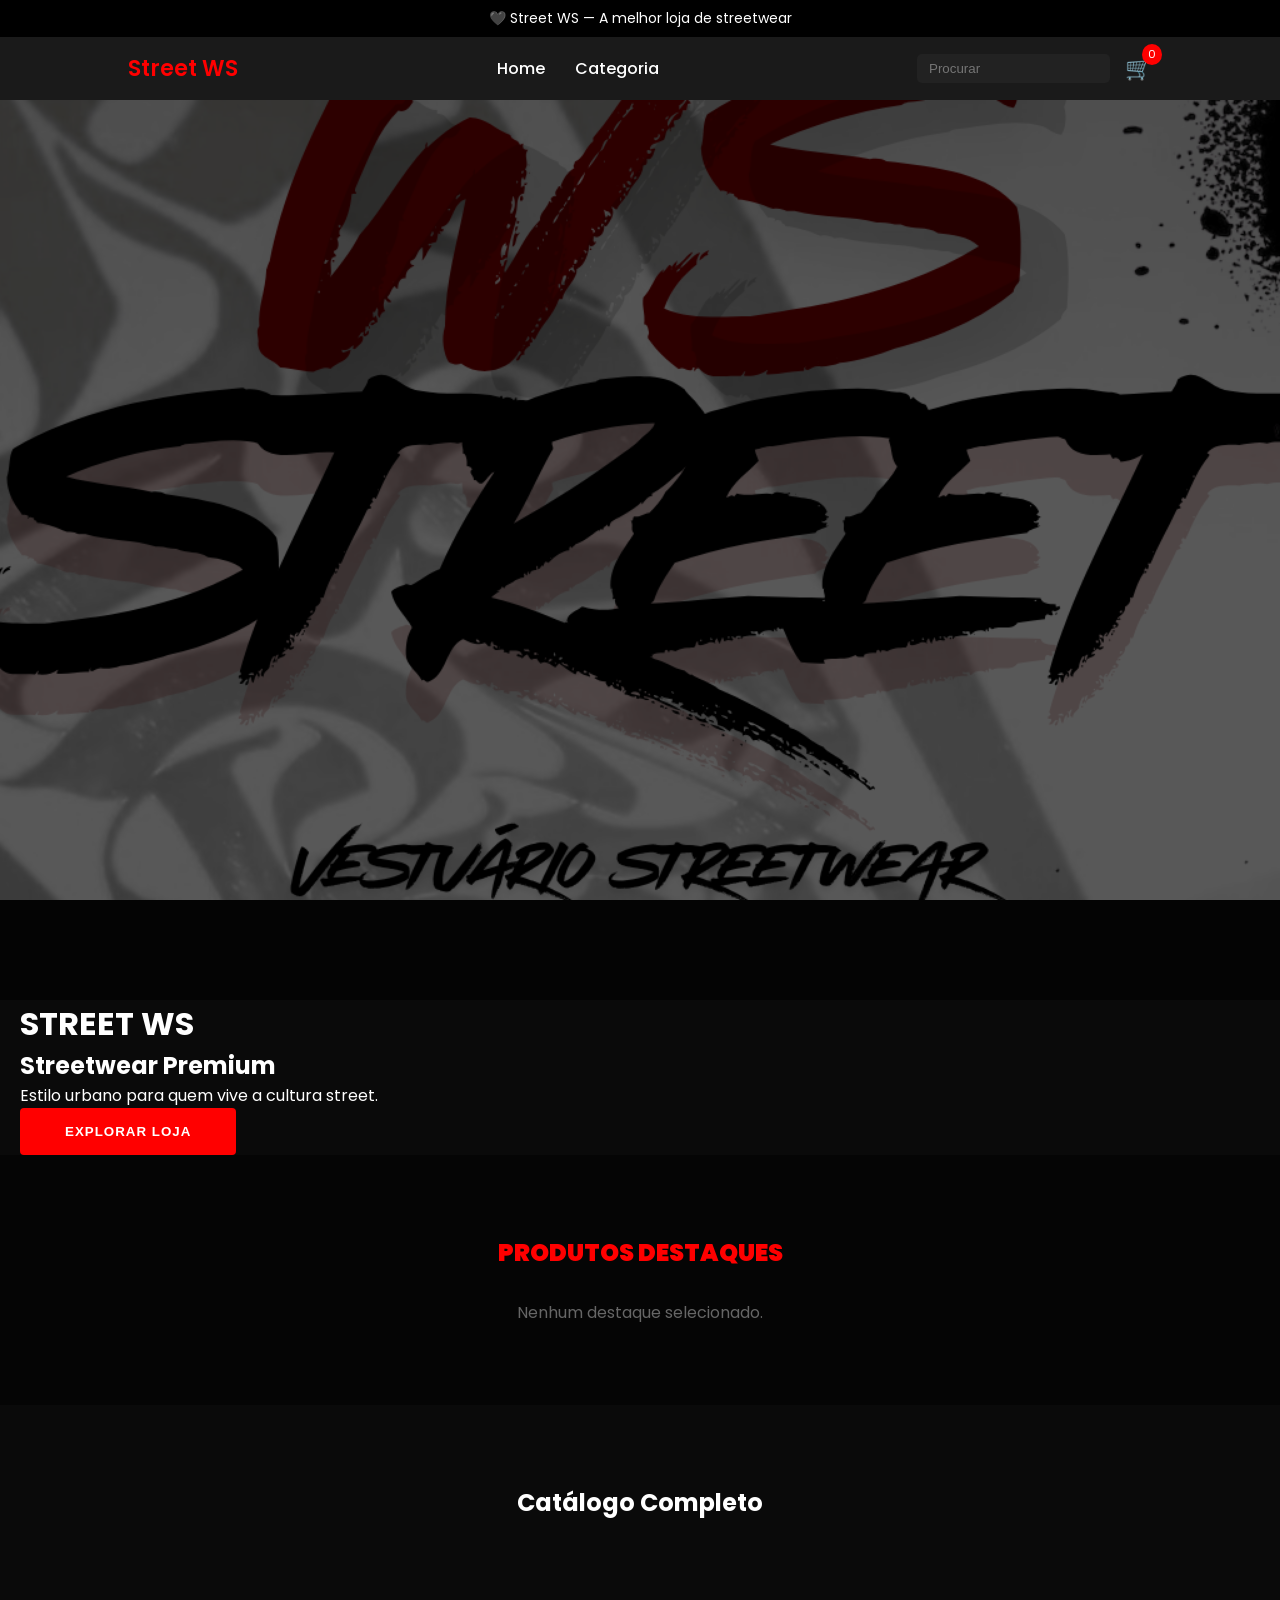
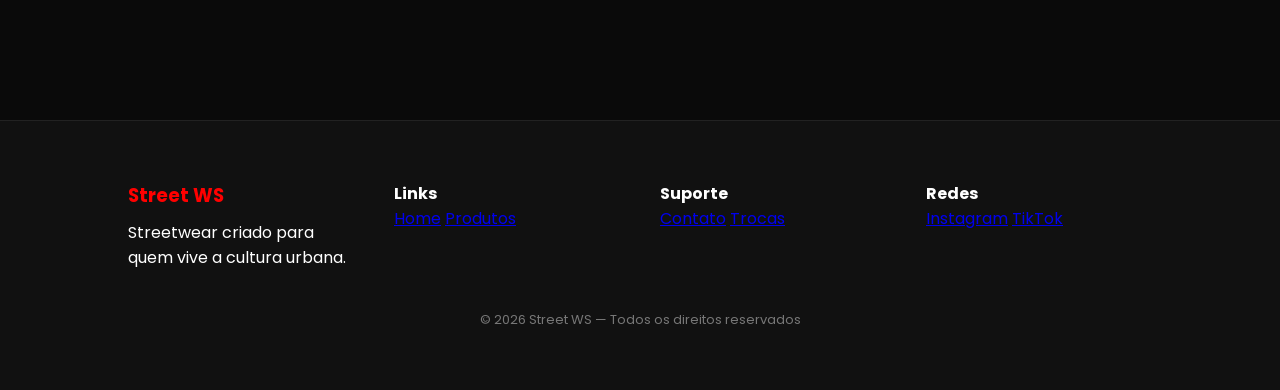
==== index.html @ 08510ae8 "Rename Index.html to index.html" ====
<!DOCTYPE html>
<html lang="pt-br">

<head>
    <meta charset="UTF-8">
    <meta name="viewport" content="width=device-width, initial-scale=1.0">
    <title>Street WS | Streetwear Premium</title>
    <link rel="stylesheet" href="css/style.css">
    <link href="https://fonts.googleapis.com/css2?family=Poppins:wght@300;400;600;900&display=swap" rel="stylesheet">
</head>

<body>

    <div class="topbar">
        🖤 Street WS — A melhor loja de streetwear
    </div>

    <header class="header">
        <div class="logo">Street WS</div>

        <nav class="menu">
            <a onclick="filtrar('todos')" style="cursor:pointer">Home</a>
            <a class="btn-categorias-menu" onclick="toggleMenuCategorias()">Categoria</a>   
        </nav>

        <div class="header-actions">
            <input type="text" placeholder="Procurar">
            <div class="carrinho-icon" onclick="abrirCarrinho()">
                🛒 <span id="contador">0</span>
            </div>
        </div>
    </header>

    <div id="menu-categorias-overlay" class="categorias-overlay">
        <div class="categorias-content">
            <button class="fechar-menu" onclick="toggleMenuCategorias()">✕</button>
            <h2 class="titulo-menu">NOSSAS CATEGORIAS</h2>
            <div class="categorias-grid-botoes">
                <button onclick="filtrarEDirecionar('todos')">Todos</button>
                <button onclick="filtrarEDirecionar('camisas')">Camisas</button>
                <button onclick="filtrarEDirecionar('bermudas')">Bermudas</button>
                <button onclick="filtrarEDirecionar('calcas')">Calças</button>
                <button onclick="filtrarEDirecionar('acessorios')">Acessórios</button>
                <button onclick="filtrarEDirecionar('tenis')">Tênis</button>
                <button onclick="filtrarEDirecionar('moletons')">Moletons</button>
            </div>
        </div>
    </div>

    <section class="hero" id="bannerHero"></section>
        <div class="hero-content">
            <h1>STREET WS</h1>
            <h2>Streetwear Premium</h2>
            <p>Estilo urbano para quem vive a cultura street.</p>
            <button onclick="document.getElementById('destaques-section').scrollIntoView({behavior: 'smooth'})">Explorar Loja</button>
        </div>
    </section>

    <section class="destaques" id="destaques-section">
        <h2 style="text-align: center; margin-bottom: 30px; font-weight: 900; color: red;">PRODUTOS DESTAQUES</h2>
        <div class="destaques-container" id="produtos-destaques"></div>
    </section>

    <section class="produtos" id="catalogo-completo">
        <h2 style="text-align: center; margin-bottom: 30px;">Catálogo Completo</h2>
        <div class="produtos-grid" id="produtos"></div>
    </section>

    <div id="toast">
        Produto adicionado ao carrinho 🛒
    </div>

    <div class="carrinho-lateral" id="carrinho">
        <div class="carrinho-topo" style="display: flex; justify-content: space-between; align-items: center; padding-bottom: 20px; border-bottom: 1px solid #333;">
            <h2>Seu Carrinho</h2>
            <button class="fechar-carrinho" onclick="abrirCarrinho()" style="background:none; border:none; color:white; font-size: 24px; cursor:pointer;">✕</button>
        </div>

        <div id="lista-carrinho"></div>

        <div id="checkout-area">
            <button class="btn-finalizar" onclick="iniciarCheckout()">
                Finalizar Compra
            </button>
        </div>
    </div>

    <footer class="footer">
        <div class="footer-container">
            <div class="footer-col">
                <h3>Street WS</h3>
                <p>Streetwear criado para quem vive a cultura urbana.</p>
            </div>
            <div class="footer-col">
                <h4>Links</h4>
                <a href="#" onclick="filtrar('todos')">Home</a>
                <a href="#produtos">Produtos</a>
            </div>
            <div class="footer-col">
                <h4>Suporte</h4>
                <a href="#">Contato</a>
                <a href="#">Trocas</a>
            </div>
            <div class="footer-col">
                <h4>Redes</h4>
                <a href="#">Instagram</a>
                <a href="#">TikTok</a>
            </div>
        </div>
        <div class="footer-bottom">
            <p>© 2026 Street WS — Todos os direitos reservados</p>
        </div>
    </footer>

    <script src="js/script.js"></script>

</body>
</html>
---- css/style.css ----
* {
    margin: 0;
    padding: 0;
    box-sizing: border-box;
}

body {
    font-family: 'Poppins', sans-serif;
    background: #0a0a0a;
    color: white;
    overflow-x: hidden;
}

/* =========================================
   HEADER & NAVIGATION
   ========================================= */
.topbar {
    background: black;
    text-align: center;
    padding: 8px;
    font-size: 14px;
}

.header {
    display: flex;
    align-items: center;
    justify-content: space-between;
    padding: 15px 10%;
    background: #1a1a1a;
    position: sticky;
    top: 0;
    z-index: 1000;
}

.logo {
    font-size: 22px;
    font-weight: 600;
    color: red;
    text-decoration: none;
}

.menu {
    display: flex;
    align-items: center; /* Garante alinhamento com o novo botão */
    gap: 30px;
}

.menu a {
    color: white;
    cursor: pointer;
    position: relative;
    font-weight: 500;
    text-decoration: none;
}

/* BOTÃO CATEGORIAS PERSONALIZADO */
.btn-categorias-menu {
    background: transparent;
    color: white;
    border: 2px solid red;
    padding: 8px 20px;
    font-weight: bold;
    font-family: 'Poppins', sans-serif;
    cursor: pointer;
    transition: 0.3s ease;
    border-radius: 4px;
    text-transform: uppercase;
    letter-spacing: 1px;
}

.btn-categorias-menu:hover {
    background: red;
    box-shadow: 0 0 20px rgba(255, 0, 0, 0.5);
    transform: translateY(-2px);
}

/* ANIMAÇÃO MENU HOME */
.menu a::after {
    content: "";
    position: absolute;
    width: 0;
    height: 2px;
    background: red;
    left: 0;
    bottom: -5px;
    transition: 0.3s;
}

.menu a:hover::after {
    width: 100%;
}

.header-actions {
    display: flex;
    align-items: center;
    gap: 15px;
}

.header-actions input {
    padding: 7px 12px;
    border: none;
    border-radius: 5px;
    outline: none;
    background: #222;
    color: white;
}

.carrinho-icon {
    cursor: pointer;
    position: relative;
    font-size: 22px;
}

#contador {
    position: absolute;
    top: -8px;
    right: -10px;
    background: red;
    border-radius: 50%;
    padding: 2px 6px;
    font-size: 11px;
}

/* =========================================
   SISTEMA DE CATEGORIAS (OVERLAY ANIMADO)
   ========================================= */
.categorias-overlay {
    position: fixed;
    top: 0;
    left: 0;
    width: 100%;
    height: 100%;
    background: rgba(0, 0, 0, 0.95);
    backdrop-filter: blur(15px);
    z-index: 9999;
    display: none; /* Controlado pelo JS */
    justify-content: center;
    align-items: center;
    animation: fadeIn 0.4s ease forwards;
}

.categorias-content {
    text-align: center;
    width: 90%;
    max-width: 800px;
}

.titulo-menu {
    font-size: clamp(30px, 5vw, 50px);
    font-weight: 900;
    color: white;
    margin-bottom: 50px;
    letter-spacing: 8px;
    text-transform: uppercase;
}

.categorias-grid-botoes {
    display: grid;
    grid-template-columns: repeat(auto-fit, minmax(180px, 1fr));
    gap: 20px;
}

.categorias-grid-botoes button {
    background: #111;
    color: white;
    border: 1px solid #333;
    padding: 25px;
    font-size: 16px;
    font-weight: 700;
    text-transform: uppercase;
    cursor: pointer;
    transition: 0.4s cubic-bezier(0.175, 0.885, 0.32, 1.275);
    border-radius: 8px;
    font-family: 'Poppins', sans-serif;
}

.categorias-grid-botoes button:hover {
    background: red;
    border-color: red;
    transform: scale(1.1);
    box-shadow: 0 10px 30px rgba(255, 0, 0, 0.4);
}

.fechar-menu {
    position: absolute;
    top: 40px;
    right: 40px;
    background: none;
    border: none;
    color: white;
    font-size: 45px;
    cursor: pointer;
    transition: 0.3s;
}

.fechar-menu:hover {
    color: red;
    transform: rotate(90deg);
}

/* =========================================
   HERO SECTION (BANNER)
   ========================================= */
.hero {
    width: 100%;
    height: 100vh;
    display: flex;
    justify-content: center;
    align-items: center;
    text-align: center;
    position: relative;
    overflow: hidden;
    background-image: url('../background.png'); 
    background-size: cover;
    background-position: center 20%;
    background-repeat: no-repeat;
    background-attachment: fixed;
}

.hero::before {
    content: "";
    position: absolute;
    top: 0; left: 0; width: 100%; height: 100%;
    background: rgba(0, 0, 0, 0.6);
    z-index: 1;
}

.hero-content {
    position: relative;
    z-index: 2;
    padding: 0 20px;
    max-width: 900px;
}

.hero h1 { 
    color: red; 
    font-size: 18px; 
    letter-spacing: 4px; 
    text-transform: uppercase;
    margin-bottom: 10px;
}

.hero h2 { 
    font-size: clamp(32px, 9vw, 80px);
    margin: 10px 0; 
    font-weight: 900; 
    line-height: 1;
    text-transform: uppercase;
}

.hero p { 
    color: white; 
    margin-bottom: 30px; 
    font-weight: 400;
    font-size: clamp(14px, 4vw, 18px);
}

.hero-content button {
    background: red;
    color: white;
    border: none;
    padding: 16px 45px;
    border-radius: 4px;
    font-weight: bold;
    text-transform: uppercase;
    cursor: pointer;
    transition: 0.3s;
    letter-spacing: 1px;
}

/* =========================================
   PRODUTOS & DESTAQUES
   ========================================= */
.destaques { padding: 80px 10%; background: #050505; }

.destaques-container {
    display: flex;
    justify-content: center;
    gap: 40px;
    flex-wrap: wrap;
}

.produtos { padding: 80px 10%; text-align: center; }
.produtos-grid {
    display: grid;
    grid-template-columns: repeat(auto-fit, minmax(230px, 1fr));
    gap: 30px;
    margin-top: 40px;
}

.produto-card {
    background: #1a1a1a;
    padding: 20px;
    border-radius: 10px;
    transition: 0.3s;
}

.produto-card:hover {
    transform: translateY(-8px);
    box-shadow: 0 10px 25px rgba(255, 0, 0, 0.2);
}

.produto-img img {
    width: 100%;
    height: 250px;
    object-fit: cover;
    border-radius: 6px;
    margin-bottom: 10px;
}

.preco { color: red; font-weight: bold; font-size: 18px; margin: 10px 0; }

.btn-add {
    background: red;
    border: none;
    color: white;
    padding: 12px 20px;
    border-radius: 6px;
    cursor: pointer;
    width: 100%;
    font-weight: bold;
    text-transform: uppercase;
    transition: 0.2s;
}

/* =========================================
   CARRINHO & INTERFACE
   ========================================= */
#toast {
    position: fixed;
    bottom: 30px;
    right: 30px;
    background: #111;
    padding: 14px 20px;
    border-left: 4px solid red;
    border-radius: 6px;
    opacity: 0;
    transform: translateY(20px);
    transition: 0.3s;
    z-index: 2000;
}

#toast.show { opacity: 1; transform: translateY(0); }

.carrinho-lateral {
    position: fixed;
    top: 0;
    right: -400px;
    width: 350px;
    height: 100vh;
    background: #111;
    padding: 20px;
    transition: 0.4s;
    z-index: 1500;
    display: flex;
    flex-direction: column;
    box-shadow: -5px 0 15px rgba(0,0,0,0.5);
}

.carrinho-lateral.ativo { right: 0; }

#lista-carrinho {
    flex: 1;
    overflow-y: auto;
    margin-top: 20px;
}

.btn-categorias-menu {
    background: transparent;
    border: none;
    color: white;
    cursor: pointer;
    position: relative;
    font-weight: 500;
    font-family: 'Poppins', sans-serif;
    padding: 0;
    text-transform: none;
    letter-spacing: normal;
}

/* animação igual ao botão Home */
.btn-categorias-menu::after {
    content: "";
    position: absolute;
    width: 0;
    height: 2px;
    background: red;
    left: 0;
    bottom: -5px;
    transition: 0.3s;
}

.btn-categorias-menu:hover::after {
    width: 100%;
}

/* =========================================
   FOOTER
   ========================================= */
.footer { background: #111; padding: 60px 10%; margin-top: 80px; border-top: 1px solid #222; }
.footer-container { display: grid; grid-template-columns: repeat(auto-fit, minmax(200px, 1fr)); gap: 40px; }
.footer-col h3 { color: red; margin-bottom: 10px; }
.footer-bottom { text-align: center; margin-top: 40px; color: #777; font-size: 13px; }

/* =========================================
   ANIMAÇÕES E RESPONSIVIDADE
   ========================================= */
@keyframes fadeIn {
    from { opacity: 0; transform: scale(0.9); }
    to { opacity: 1; transform: scale(1); }
}

@media(max-width:768px) {
    .menu { gap: 10px; }
    .btn-categorias-menu { padding: 6px 12px; font-size: 12px; }
    .hero { height: 70vh; background-attachment: scroll; }
    .hero h2 { font-size: 36px; }
    .carrinho-lateral { width: 100%; }
}
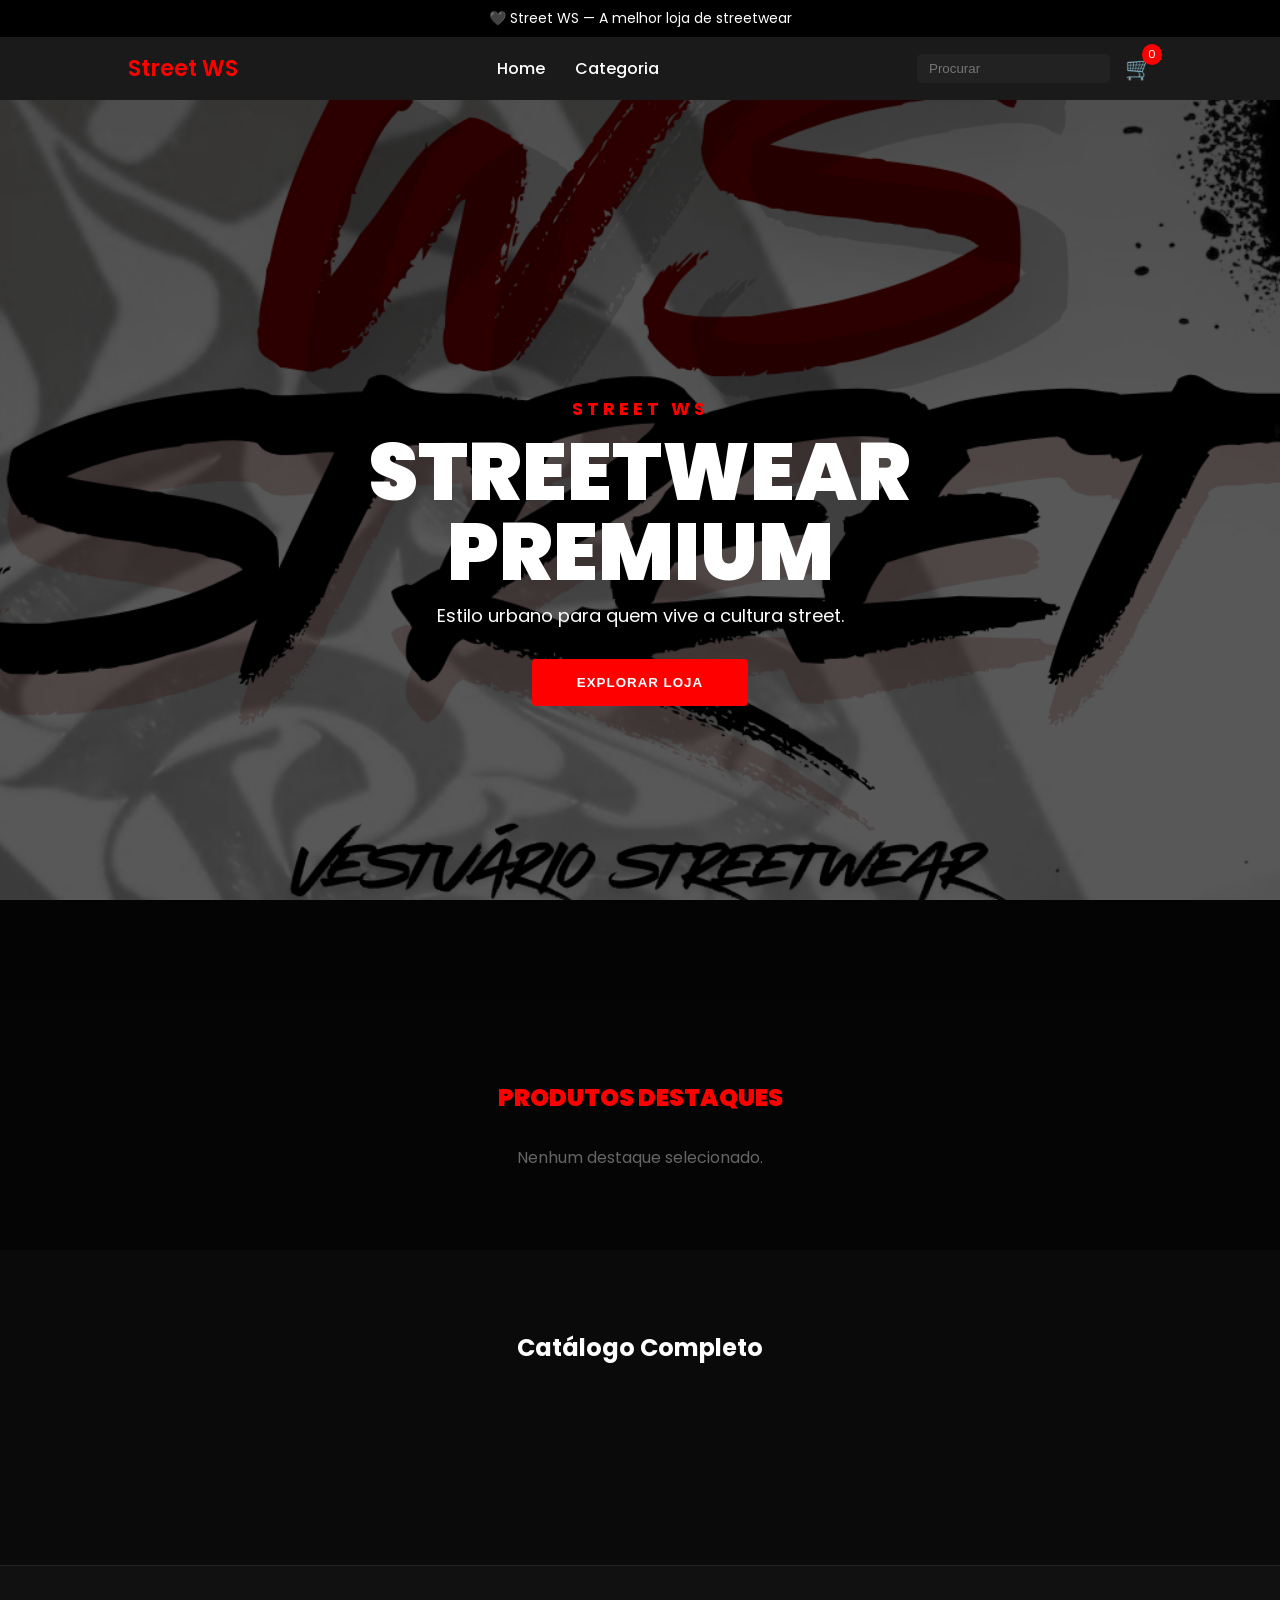
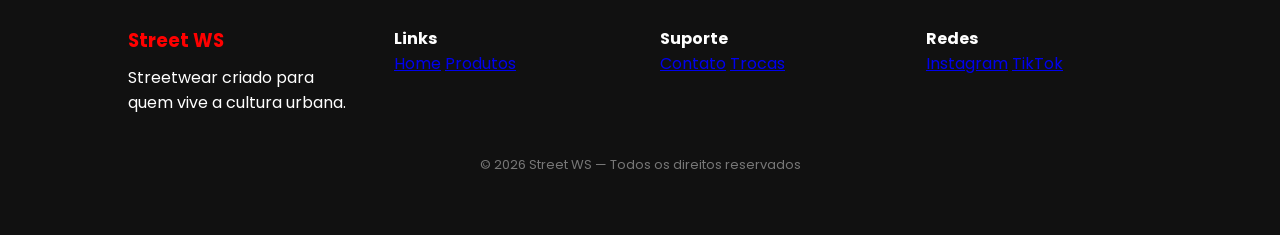
==== commit 4fb12a82: "atualizacao carrinho" ====
--- a/index.html
+++ b/index.html
@@ -47,12 +47,15 @@
         </div>
     </div>
 
-    <section class="hero" id="bannerHero"></section>
+    <!-- HERO -->
+    <section class="hero" id="bannerHero">
         <div class="hero-content">
             <h1>STREET WS</h1>
             <h2>Streetwear Premium</h2>
             <p>Estilo urbano para quem vive a cultura street.</p>
-            <button onclick="document.getElementById('destaques-section').scrollIntoView({behavior: 'smooth'})">Explorar Loja</button>
+            <button onclick="document.getElementById('destaques-section').scrollIntoView({behavior: 'smooth'})">
+                Explorar Loja
+            </button>
         </div>
     </section>
 
@@ -79,10 +82,36 @@
         <div id="lista-carrinho"></div>
 
         <div id="checkout-area">
-            <button class="btn-finalizar" onclick="iniciarCheckout()">
-                Finalizar Compra
+            <button id="btnFinalizarWpp">
+                <span class="wpp-icon">📲</span> Finalizar no WhatsApp
             </button>
         </div>
+
+        <style>
+        #btnFinalizarWpp {
+            background-color: #ff3b30;
+            color: white;
+            border: none;
+            padding: 12px 20px;
+            border-radius: 8px;
+            font-size: 16px;
+            cursor: pointer;
+            font-weight: bold;
+            display: flex;
+            align-items: center;
+            gap: 8px;
+            transition: transform 0.2s ease, box-shadow 0.2s ease;
+        }
+
+        #btnFinalizarWpp:hover {
+            transform: scale(1.05);
+            box-shadow: 0 5px 15px rgba(255,0,0,0.4);
+        }
+
+        .wpp-icon {
+            font-size: 20px;
+        }
+        </style>
     </div>
 
     <footer class="footer">
@@ -113,6 +142,10 @@
     </footer>
 
     <script src="js/script.js"></script>
+    <script>
+        // Garantindo que o botão chame a função
+        document.getElementById("btnFinalizarWpp").addEventListener("click", finalizarWhatsApp);
+    </script>
 
 </body>
 </html>
--- a/css/style.css
+++ b/css/style.css
@@ -416,4 +416,55 @@
     .hero { height: 70vh; background-attachment: scroll; }
     .hero h2 { font-size: 36px; }
     .carrinho-lateral { width: 100%; }
+}
+
+.btn-finalizar-wpp {
+    width: 100%;
+    padding: 15px;
+    background: linear-gradient(45deg, #ff0000, #cc0000);
+    color: white;
+    border: none;
+    font-weight: 600;
+    font-size: 16px;
+    border-radius: 8px;
+    cursor: pointer;
+    display: flex;
+    align-items: center;
+    justify-content: center;
+    gap: 10px;
+    transition: all 0.3s ease;
+    box-shadow: 0 0 0 rgba(255, 0, 0, 0.7);
+}
+
+/* Hover 🔥 */
+.btn-finalizar-wpp:hover {
+    transform: translateY(-3px) scale(1.02);
+    box-shadow: 0 10px 25px rgba(255, 0, 0, 0.4);
+}
+
+/* Clique */
+.btn-finalizar-wpp:active {
+    transform: scale(0.98);
+}
+
+/* Animação pulsando */
+@keyframes pulseRed {
+    0% {
+        box-shadow: 0 0 0 0 rgba(255, 0, 0, 0.6);
+    }
+    70% {
+        box-shadow: 0 0 0 15px rgba(255, 0, 0, 0);
+    }
+    100% {
+        box-shadow: 0 0 0 0 rgba(255, 0, 0, 0);
+    }
+}
+
+.btn-finalizar-wpp {
+    animation: pulseRed 2s infinite;
+}
+
+/* Ícone */
+.wpp-icon {
+    font-size: 18px;
 }
